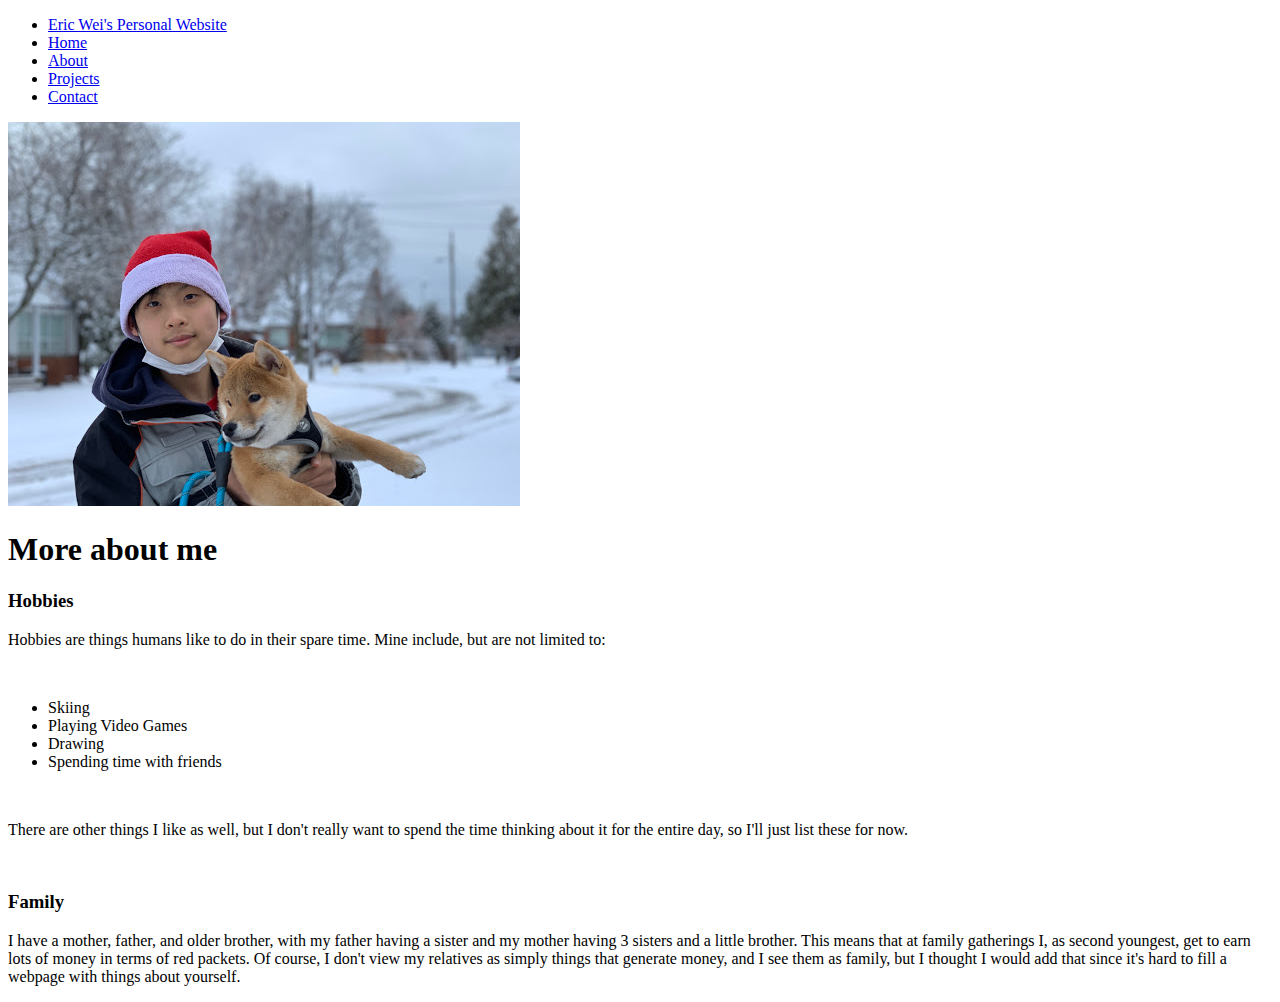
==== about.html @ cf0462d0 "Add files via upload" ====
<!DOCTYPE html>
<html lang="en-ca">
<head>
	<meta charset="UTF-8">
	<meta name="viewport" content="width=device-width, initial-scale-1.0">
	<title>Eric Wei's Personal Website</title>
	<link rel="stylesheet" href="css/main.css">
</head>
<body>

	<header>
	
		<div class="container">
			<nav>
				<ul>
					<li class="whitetext"><a href="index.html">Eric Wei's Personal Website</a></li>
					<li><a href="index.html"> Home </a></li>
					<li class="open"><a href="about.html"> About </a></li>
					<li><a href="projects.html"> Projects </a></li>
					<li><a href="contact.html"> Contact </a></li>
				</ul>
								
			</nav>
		</div>
		
	</header>
	<img src="dogimage.jpeg" alt="me">
	<section class="homefirstsection">
		<div class="container">
			<h1>More about me</h1>
			
		</div>
	</section>
	
	<section class="homesecondsection">
		<div class="container">
			<h3>Hobbies</h3>
			<p>
			Hobbies are things humans like to do in their spare time. Mine include, but are not limited to:
			</p>
			<br>
			<ul>
				<li>Skiing</li>
				<li>Playing Video Games</li>
				<li>Drawing</li>
				<li>Spending time with friends</li>
			</ul>
			<br>
			<p>
			There are other things I like as well, but I don't really want to spend the time thinking about it for the entire day, so I'll just list these for now.
			</p>
			<br>
			<h3>Family</h3>
			<p>
			I have a mother, father, and older brother, with my father having a sister and my mother having 3 sisters and a little brother. This means that at family gatherings I, as second youngest, get to earn lots of money in terms of red packets. Of course, I don't view my relatives as simply things that generate money, and I see them as family, but I thought I would add that since it's hard to fill a webpage with things about yourself.
			</p>
		</div>
	</section>
</body>
</html>
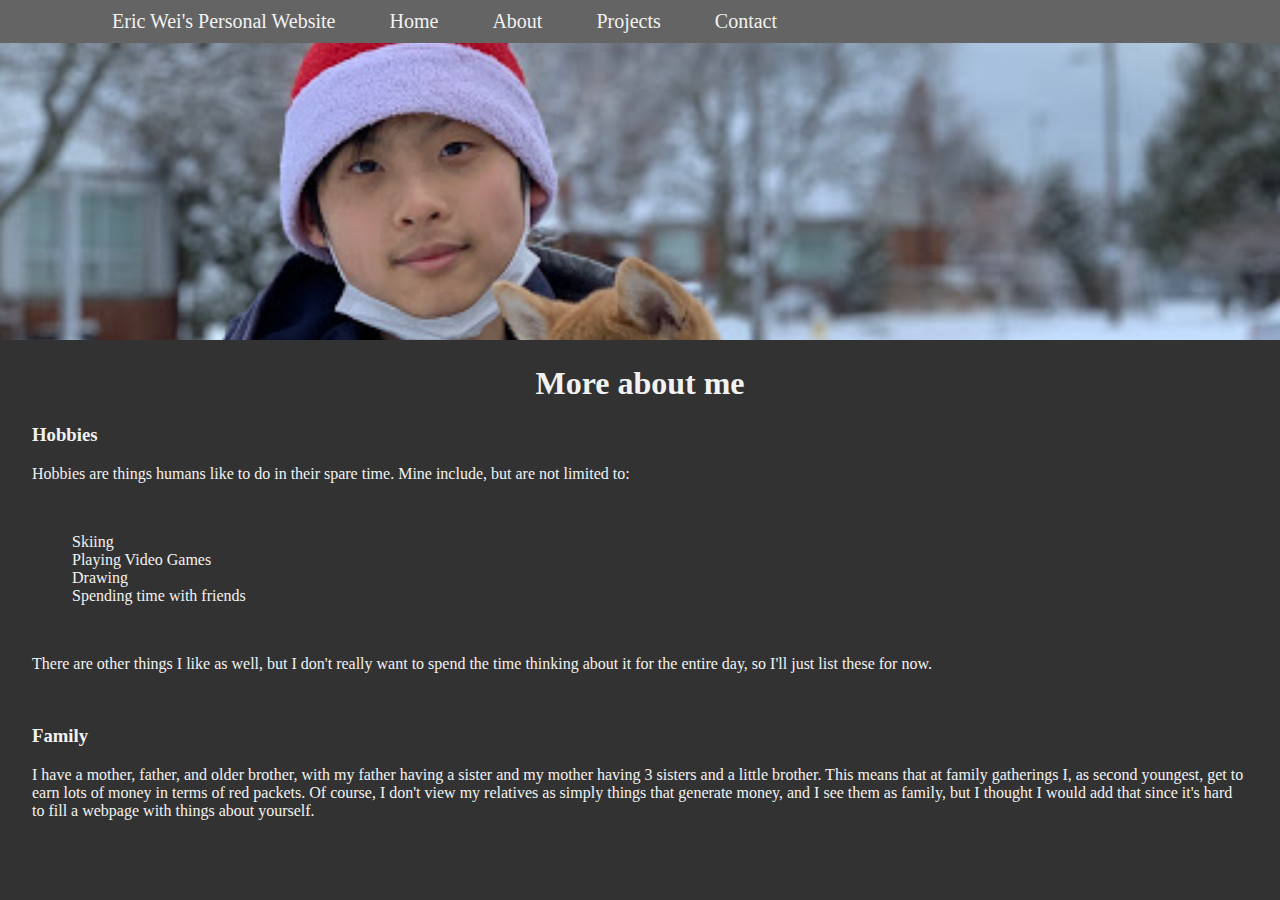
==== commit b4268028: "Update about.html" ====
--- a/about.html
+++ b/about.html
@@ -4,7 +4,7 @@
 	<meta charset="UTF-8">
 	<meta name="viewport" content="width=device-width, initial-scale-1.0">
 	<title>Eric Wei's Personal Website</title>
-	<link rel="stylesheet" href="css/main.css">
+	<link rel="stylesheet" href="main.css">
 </head>
 <body>
 
@@ -57,4 +57,4 @@
 		</div>
 	</section>
 </body>
-</html>+</html>
--- a/main.css
+++ b/main.css
@@ -0,0 +1,74 @@
+body {
+	background: #323232;
+	margin: 0;
+	font-family: Verdana;
+	color: #F2F2F2;
+	padding: 0;
+}
+
+a, a:hover, a:focus, a:active {
+	text-decoration: none;
+	color: inherit;
+}
+
+ul {
+	list-style-type: none;
+}
+
+h1 {
+	text-align: center;
+}
+
+img {
+	width:100vw;
+	height:33vh;
+	object-fit: cover
+}
+
+.container {
+	width: 95%;
+	margin: 0 auto;
+}
+
+header {
+	background-color: #646464;
+	color: #F2F2F2;
+	margin: 0;
+}
+
+header::after {
+	content: '';
+	display: table;
+	clear: both;
+}
+
+nav ul {
+	margin: 0;
+	padding 0;
+	list-style: none;
+}
+
+nav li{
+	display: inline-block;
+	margin-left: 30px;
+	padding: 10px
+}
+
+nav a {
+	color: F2F2F2;
+	text-decoration: none;
+	font-size: 20px
+}
+
+.whitetext {
+	color: F2F2F2;
+}
+
+.open {
+	text-decoration: bold;
+}
+
+.bluelink {
+	color: #4287f5;
+	text-decoration: underline;
+}
